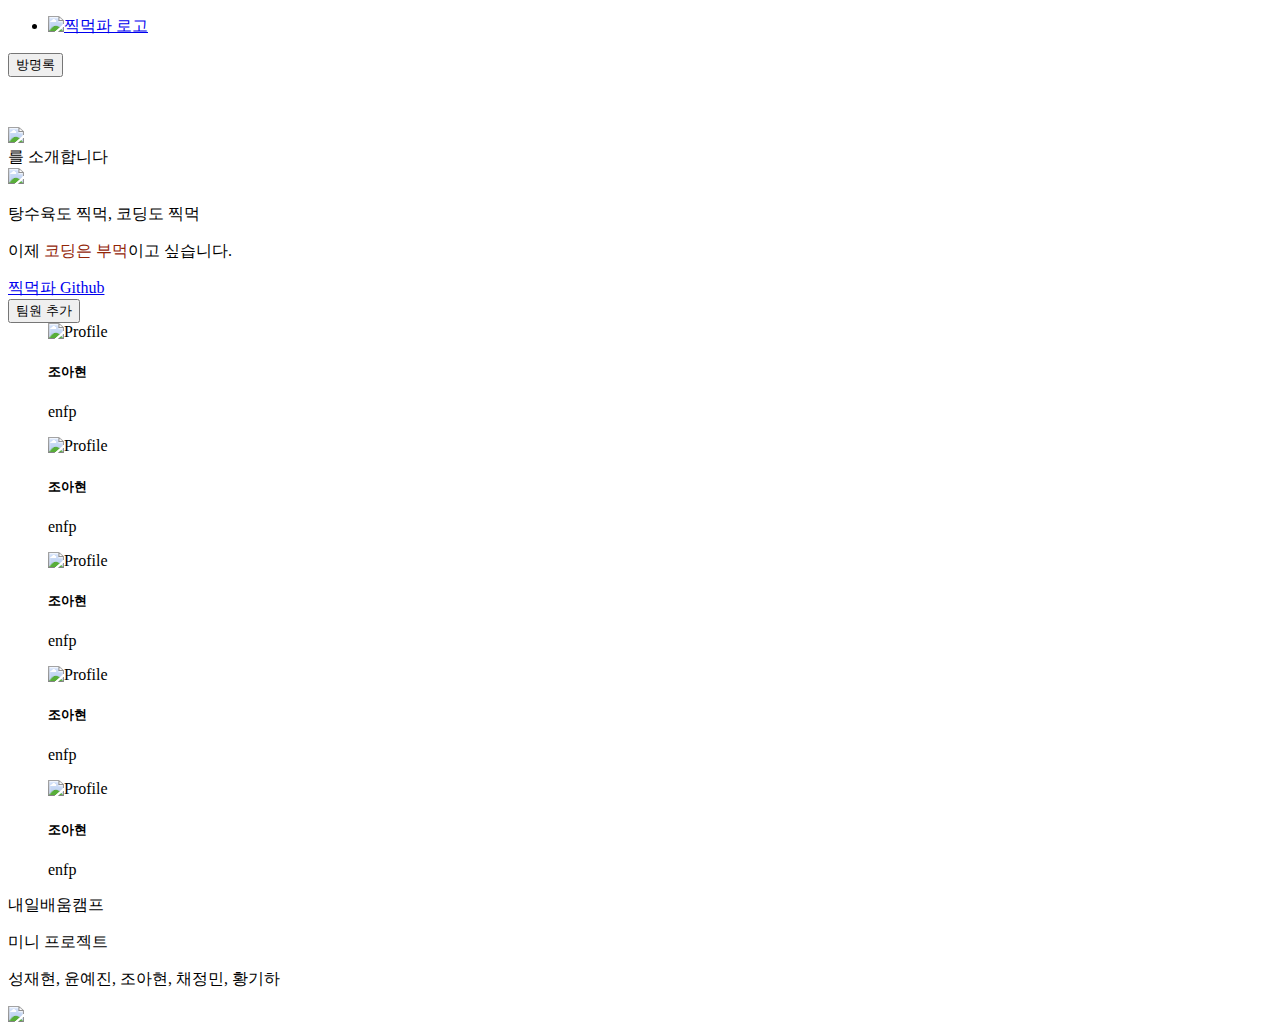
==== index.html @ cd272db6 "팀원 추가버튼 모달: 출력x,  상세정보 모달: 이미지 출력x, 버튼 기능 x" ====
<!DOCTYPE html>
<html lang="en">

<head>
    <meta charset="UTF-8">
    <meta name="viewport" content="width=device-width, initial-scale=1.0">
    <title>Dipping</title>
    <link rel="stylesheet" href="./src/css/common.css" />
    <link rel="stylesheet" href="./src/css/ahyun.css" />

    <link rel="stylesheet" href="./src/css/jeongmin.css" />

    <link href="https://cdn.jsdelivr.net/npm/bootstrap@5.0.2/dist/css/bootstrap.min.css" rel="stylesheet"
        integrity="sha384-EVSTQN3/azprG1Anm3QDgpJLIm9Nao0Yz1ztcQTwFspd3yD65VohhpuuCOmLASjC" crossorigin="anonymous" />
    <script src="https://ajax.googleapis.com/ajax/libs/jquery/3.5.1/jquery.min.js"></script>

    <style>

    </style>


</head>

<body>
    <!-- 본인 js 파일 정리 -->
    <script src="./src/js/ahyun.js"></script>
    <script src="./src/js/jeongmin.js"></script>


    <!-- 헤더 내비게이션 바바 -->
    <header id="header-box" class="d-flex align-items-center justify-content-center py-3 w-100">
        <ul class="nav nav-pills">
            <li id="logo" class="nav-item d-flex justify-content-center">
                <a href="./index.html" class="d-flex justify-content-center">
                    <img src="./asset/찍먹파 로고.png" width="10%" alt="찍먹파 로고">
                </a>
            </li>
        </ul>
        <a href="./members.html" class="d-flex justify-content-center">
            <button id="guest-button">방명록</button>
        </a>
    </header>



    <!-- team 소개 컨테이너너 -->
    <div class="team-container d-flex justify-content-center">
        <div class="p-3 mb-4 bg-body-tertiary rounded-3 position-relative" style="margin-top:50px; ">
            <div>
                <div class="team-introduce">
                    <img src="./asset/찍먹파 로고.png" width="20%">
                    <div class="team-sentence">를 소개합니다</div>
                </div>
                <div class="d-flex align-items-center" style="margin-top: 0px; justify-content: center;">
                    <!-- 이미지 영역 -->
                    <div>
                        <img src="./asset/15조 팀사진.png" class="team-pic">
                    </div>

                    <!-- 이미지 옆 설명 영역 -->
                    <div class="team-info p-3 ms-3" style="align-items: center;">
                        <p>탕수육도 <span class="bold">찍먹</span>, 코딩도 <span class="bold">찍먹</span></p>
                        <p>이제<span class="bold bumeok" style="color: #922507;"> 코딩은 부먹</span>이고 싶습니다.</p>
                        <a href="https://github.com/mo00ai/Dipping" class="github-address ">찍먹파 Github</a>
                    </div>
                </div>
            </div>
        </div>
    </div>







    <!-- 팀원 추가 버튼 -->
    <div class="button-container">
        <button id="team-add">팀원 추가</button>
    </div>
    <!--  추가버튼 클릭시 모달-->
    <div class="modal" id="profileCreateModal">
        <div class="modal-content">

            <!-- 이미지 업로드 영역 -->
            <!-- ✅ 이미지 선택 모달 -->
            <div id="image-select-modal">
                <div class="modal-content">
                    <h3>프로필 카드 작성😊</h3>
                    <button id="upload-btn">사진 업로드</button>
                    <img id="modal-image" src="" alt="">
                </div>
            </div>

            <div class="input-group flex-nowrap">
                <span class="input-group-text" id="addon-wrapping">팀원명</span>
                <input type="text" class="form-control" id="nameInput" placeholder="이름 입력" aria-label="Username"
                    aria-describedby="addon-wrapping">
            </div>

            <div class="input-group flex-nowrap">
                <span class="input-group-text" id="addon-wrapping">MBTI</span>
                <input type="text" class="form-control" id="mbtiInput" placeholder="MBTI 입력" aria-label="Username"
                    aria-describedby="addon-wrapping">
            </div>
            <div class="input-group flex-nowrap">
                <span class="input-group-text" id="addon-wrapping">블로그</span>
                <input type="text" class="form-control" id="blogInput" placeholder="블로그 링크 입력" aria-label="Username"
                    aria-describedby="addon-wrapping">
            </div>
            <div class="input-group flex-nowrap">
                <span class="input-group-text" id="addon-wrapping">포부</span>
                <input type="text" class="form-control" id="planInput" placeholder="포부 입력" aria-label="Username"
                    aria-describedby="addon-wrapping">
            </div>
            <div class="btn-group" role="group" aria-label="Default button group">
                <button type="button" class="btn btn-outline-primary" id="modal_addBtn">추가</button>
                <button type="button" class="btn btn-outline-primary" id="modal_cancelBtn">취소</button>
            </div>

        </div>
    </div>










    <!-- 팀원카드 목록 -->
    <div>
        <div class="container my-5">
            <div class="row row-cols-1 row-cols-sm-2 row-cols-md-3 row-cols-lg-5 g-4"
                style="width:93%; margin-left: 40px;">

                <!-- 카드 -->
                <div class="col">
                    <div class="card text-center shadow-sm p-3 team-card">
                        <img  src="https://news.samsungdisplay.com/wp-content/uploads/2018/08/8.jpg" class="member-image rounded-profile mx-auto d-block" width="100"
                            alt="Profile">
                        <div class="card-body">
                            <h5 class="card-title member-name">조아현</h5>
                            <p class="card-text member-mbti">enfp</p>
                        </div>
                    </div>
                </div>

                <!-- 카드 -->
                <div class="col">
                    <div class="card text-center shadow-sm p-3 team-card">
                        <img src="./asset/팀원프사.png" class="member-image rounded-profile mx-auto d-block" width="100"
                            alt="Profile">
                        <div class="card-body">
                            <h5 class="card-title member-name">조아현</h5>
                            <p class="card-text member-mbti">enfp</p>
                        </div>
                    </div>
                </div>

                <!-- 카드 -->
                <div class="col">
                    <div class="card text-center shadow-sm p-3 team-card">
                        <img src="./asset/팀원프사.png" class="member-image rounded-profile mx-auto d-block" width="100"
                            alt="Profile">
                        <div class="card-body">
                            <h5 class="card-title member-name">조아현</h5>
                            <p class="card-text member-mbti">enfp</p>
                        </div>
                    </div>
                </div>

                <!-- 카드 -->
                <div class="col">
                    <div class="card text-center shadow-sm p-3 team-card">
                        <img src="./asset/팀원프사.png" class="member-image rounded-profile mx-auto d-block" width="100"
                            alt="Profile">
                        <div class="card-body">
                            <h5 class="card-title member-name">조아현</h5>
                            <p class="card-text member-mbti">enfp</p>
                        </div>
                    </div>
                </div>

                <!-- 카드 -->
                <div class="col">
                    <div class="card text-center shadow-sm p-3 team-card">
                        <img src="./asset/팀원프사.png" class="member-image rounded-profile mx-auto d-block" width="100"
                            alt="Profile">
                        <div class="card-body">
                            <h5 class="card-title member-name">조아현</h5>
                            <p class="card-text member-mbti">enfp</p>
                        </div>
                    </div>
                </div>



            </div>
        </div>
    </div>


    <!--  팀원 상세정보 모달 -->
    <div class="modal" id="profileModal">
        <div class="modal-content">
            <button type="button" class="close-btn" id="closeModalBtn" aria-label="Close">닫기</button>

            <img id="modal-image" src="" alt="">

            <div class="input-group flex-nowrap">
                <span class="input-group-text" id="addon-wrapping">팀원명</span>
                <input type="text" class="form-control" placeholder="이름 입력" aria-label="Username"
                    aria-describedby="addon-wrapping">
            </div>

            <div class="input-group flex-nowrap">
                <span class="input-group-text" id="addon-wrapping">MBTI</span>
                <input type="text" class="form-control" placeholder="MBTI 입력" aria-label="Username"
                    aria-describedby="addon-wrapping">
            </div>
            <div class="input-group flex-nowrap">
                <span class="input-group-text" id="addon-wrapping">블로그</span>
                <input type="text" class="form-control" placeholder="블로그 링크 입력" aria-label="Username"
                    aria-describedby="addon-wrapping">
            </div>
            <div class="input-group flex-nowrap">
                <span class="input-group-text" id="addon-wrapping">포부</span>
                <input type="text" class="form-control" placeholder="포부 입력" aria-label="Username"
                    aria-describedby="addon-wrapping">
            </div>
            <div class="btn-group" role="group" aria-label="Default button group">
                <button type="button" class="btn btn-outline-primary" id="modal_updateBtn">수정</button>
                <button type="button" class="btn btn-outline-primary" id="modal_deleteBtn">삭제</button>
            </div>
        </div>
    </div>



    <!-- footer -->
    <footer id="footer-box"
        class="d-flex flex-wrap justify-content-between my-4 align-items-center py-3 border-top w-100"
        style="margin-bottom: 0px;">

        <div class="col-md-4 ms-3">
            <p class="mb-0 text-body-secondary footer-p ms-3">내일배움캠프</p>
            <p class="mb-0 text-body-secondary footer-p ms-3">미니 프로젝트</p>
            <p class="mb-0 text-body-secondary footer-p ms-3">성재현, 윤예진, 조아현, 채정민, 황기하</p>
        </div>

        <a href=""
            class="col-md-4 d-flex align-items-center justify-content-center mb-3 mb-md-0 me-md-auto link-body-emphasis text-decoration-none">
            <img src="./asset/찍먹파 로고.png" id="footer-image" width="25%">
        </a>
    </footer>




</body>

</html>
---- src/css/jeongmin.css ----
.modal {
    position: fixed;
    display: none;
    justify-content: center;
    top: 50%;
    left: 50%;
    transform: translate(-50%, -50%);

    width: 500px;
    height: 605px;

    background-color: rgba(0, 0, 0, 0.4);
    display: none;
    justify-content: center;
    align-items: center;
}
#profileModal{
    position: fixed;
    display: none;
    justify-content: center;
    top: 50%;
    left: 50%;
    transform: translate(-50%, -50%);

    width: 500px;
    height: 650px;

    background-color: rgba(0, 0, 0, 0.4);
    display: none;
    justify-content: center;
    align-items: center;
}
#modal-image {
    width: 300px;
    height: 300px;
    border-radius: 50%;
    /* ✅ 원형으로 만들기 */

    object-fit: cover;
    display: block;
    margin: 0 auto;
    margin-bottom: 10px;
    /* 중앙 정렬 */
}

/* input-group-text의 고정 너비 설정 */
.input-group-text {
    min-width: 80px;
    padding: 15px;

    background-color: #eecb86;
    color: black;
    text-align: center;
    display: flex;
    /* Flexbox로 요소를 정렬 */
    align-items: center;
    /* 수직 가운데 정렬 */
    justify-content: center;
    /* 수평 가운데 정렬 */
}
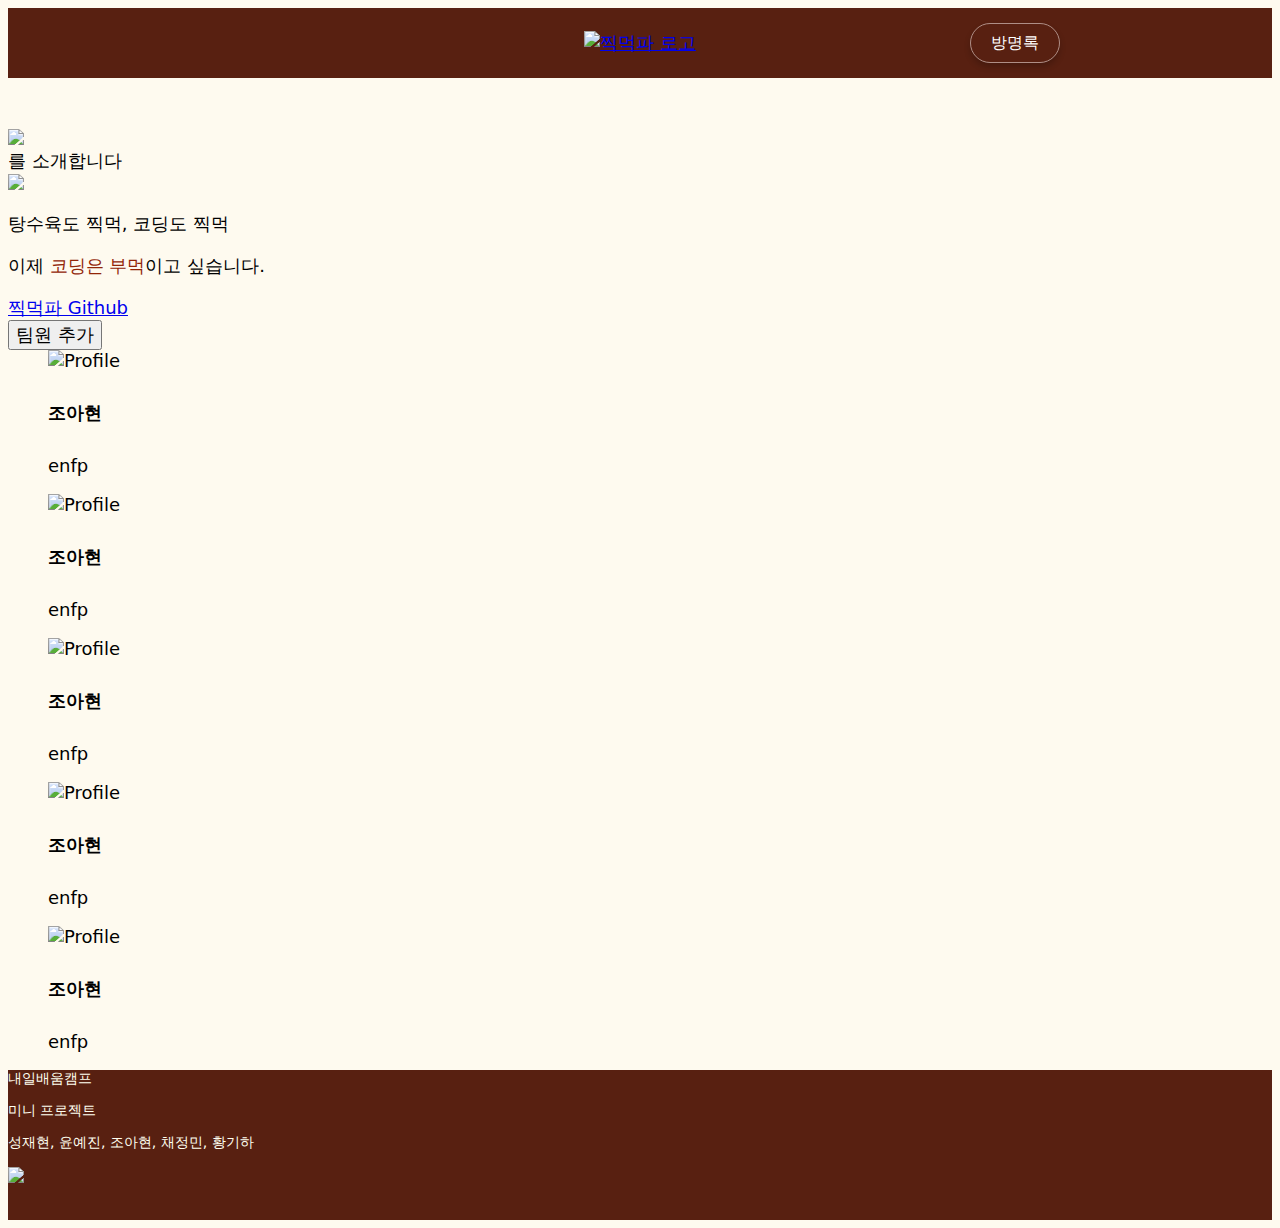
==== commit eedc4770: "회원가입 모달 css 해결" ====
--- a/index.html
+++ b/index.html
@@ -139,8 +139,8 @@
                 <!-- 카드 -->
                 <div class="col">
                     <div class="card text-center shadow-sm p-3 team-card">
-                        <img  src="https://news.samsungdisplay.com/wp-content/uploads/2018/08/8.jpg" class="member-image rounded-profile mx-auto d-block" width="100"
-                            alt="Profile">
+                        <img src="https://news.samsungdisplay.com/wp-content/uploads/2018/08/8.jpg"
+                            class="member-image rounded-profile mx-auto d-block" width="100" alt="Profile">
                         <div class="card-body">
                             <h5 class="card-title member-name">조아현</h5>
                             <p class="card-text member-mbti">enfp</p>
--- a/src/css/common.css
+++ b/src/css/common.css
@@ -0,0 +1,85 @@
+@import url("https://cdn.jsdelivr.net/gh/orioncactus/pretendard@v1.3.9/dist/web/variable/pretendardvariable.min.css");
+
+* {
+    font-family: "Pretendard Variable", Pretendard, -apple-system, BlinkMacSystemFont, system-ui, Roboto, "Helvetica Neue", "Segoe UI", "Apple SD Gothic Neo", "Noto Sans KR", "Malgun Gothic", "Apple Color Emoji", "Segoe UI Emoji", "Segoe UI Symbol", sans-serif;
+    font-size: 18px;
+}
+
+body {
+    background-color: #fefaef !important;
+}
+
+#header-box ul {
+    display: flex;
+    justify-content: center;
+    align-items: center;
+    padding: 0;
+    margin: 0;
+}
+
+#header-box li {
+    list-style: none;
+}
+
+
+#header-box {
+    background-color: #582011;
+
+    display: flex !important;
+    align-items: center !important;
+    justify-content: center !important;
+    height: 70px;
+
+}
+
+#footer-box {
+    background-color: #582011;
+    color: ivory;
+    height: 150px;
+
+}
+
+.footer-p {
+    font-size: 14px;
+
+}
+
+#footer-button {
+    background-color: ivory;
+    color: brown;
+}
+
+
+#guest-button {
+
+    position: absolute;
+    right: 20px;
+
+    height: 40px;
+
+    border: 1px solid #af8e86 !important;
+
+    /* 화면 오른쪽에서 20px */
+    background-color: #582011;
+    /* 버튼 색상 */
+    color: white;
+    border: none;
+    padding: 0px 20px;
+    font-size: 16px;
+    border-radius: 50px;
+    cursor: pointer;
+    box-shadow: 0px 4px 6px rgba(0, 0, 0, 0.2);
+    transition: all 0.3s ease;
+    /* 부드러운 애니메이션 효과 */
+    z-index: 1000;
+    /* 다른 요소 위에 배치 */
+    margin-right: 200px;
+    margin-top: -20px;
+}
+
+#guest-button:hover {
+    background-color: #7a2f16;
+    /* 마우스 올렸을 때 색 변경 */
+    transform: scale(1.1);
+    /* 버튼 크기 1.1배 확대 */
+}--- a/src/css/jeongmin.css
+++ b/src/css/jeongmin.css
@@ -13,8 +13,10 @@
     display: none;
     justify-content: center;
     align-items: center;
+
 }
-#profileModal{
+
+#profileModal {
     position: fixed;
     display: none;
     justify-content: center;
@@ -30,6 +32,24 @@
     justify-content: center;
     align-items: center;
 }
+
+#profileCreateModal {
+    position: fixed;
+    display: none;
+    justify-content: center;
+    top: 50%;
+    left: 50%;
+    transform: translate(-50%, -50%);
+
+    width: 500px;
+    height: 650px;
+
+    background-color: rgba(0, 0, 0, 0.4);
+    display: none;
+    justify-content: center;
+    align-items: center;
+}
+
 #modal-image {
     width: 300px;
     height: 300px;
@@ -57,4 +77,4 @@
     /* 수직 가운데 정렬 */
     justify-content: center;
     /* 수평 가운데 정렬 */
-}
+}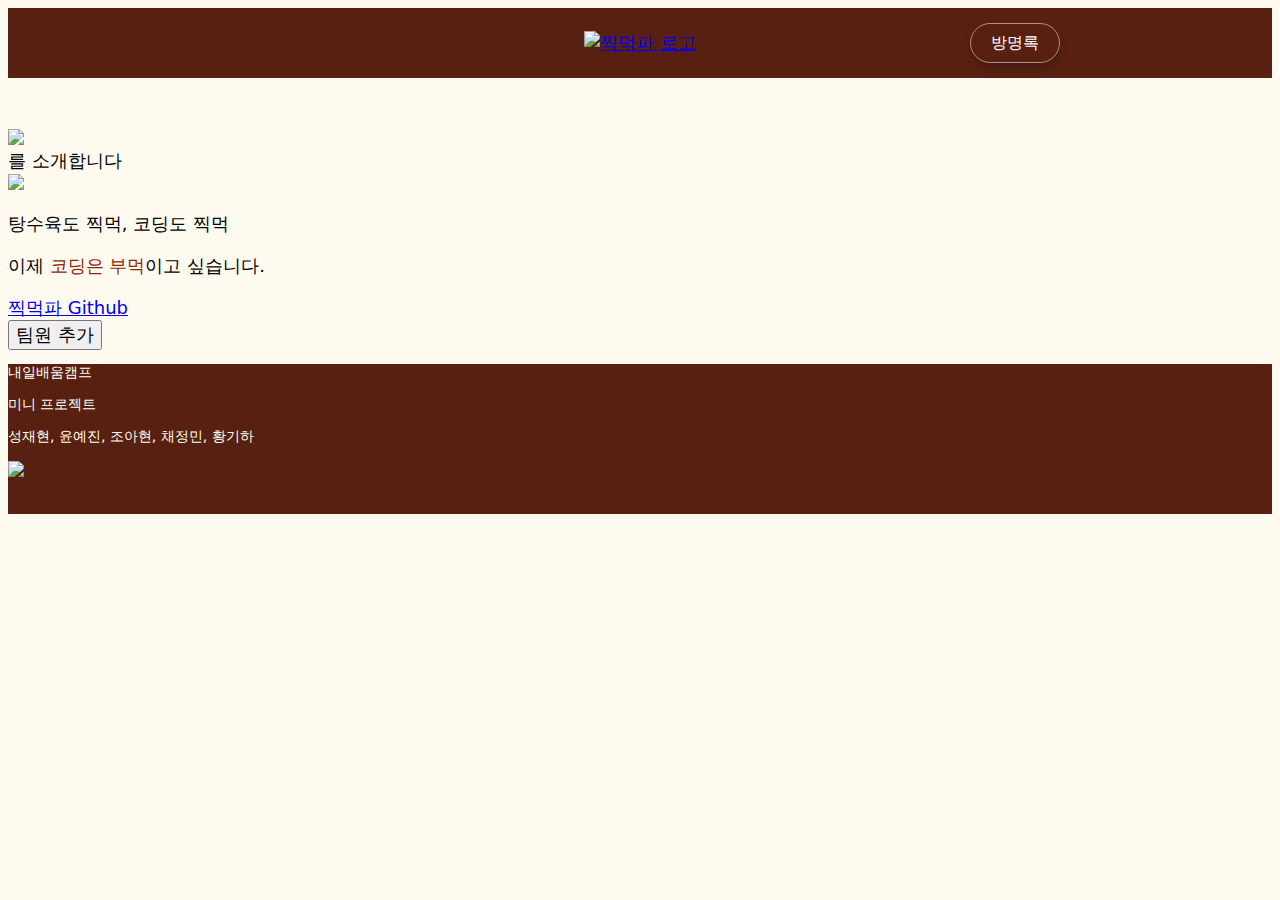
==== commit 9aea3ca5: "Fix: index 페이지 더미 데이터 삭제" ====
--- a/index.html
+++ b/index.html
@@ -24,7 +24,7 @@
 <body>
     <!-- 본인 js 파일 정리 -->
     <script src="./src/js/ahyun.js"></script>
-    <script src="./src/js/jeongmin.js"></script>
+    <script type="module" src="./src/js/jeongmin.js"></script>
 
 
     <!-- 헤더 내비게이션 바바 -->
@@ -135,69 +135,7 @@
         <div class="container my-5">
             <div class="row row-cols-1 row-cols-sm-2 row-cols-md-3 row-cols-lg-5 g-4"
                 style="width:93%; margin-left: 40px;">
-
-                <!-- 카드 -->
-                <div class="col">
-                    <div class="card text-center shadow-sm p-3 team-card">
-                        <img src="https://news.samsungdisplay.com/wp-content/uploads/2018/08/8.jpg"
-                            class="member-image rounded-profile mx-auto d-block" width="100" alt="Profile">
-                        <div class="card-body">
-                            <h5 class="card-title member-name">조아현</h5>
-                            <p class="card-text member-mbti">enfp</p>
-                        </div>
-                    </div>
-                </div>
-
-                <!-- 카드 -->
-                <div class="col">
-                    <div class="card text-center shadow-sm p-3 team-card">
-                        <img src="./asset/팀원프사.png" class="member-image rounded-profile mx-auto d-block" width="100"
-                            alt="Profile">
-                        <div class="card-body">
-                            <h5 class="card-title member-name">조아현</h5>
-                            <p class="card-text member-mbti">enfp</p>
-                        </div>
-                    </div>
-                </div>
-
-                <!-- 카드 -->
-                <div class="col">
-                    <div class="card text-center shadow-sm p-3 team-card">
-                        <img src="./asset/팀원프사.png" class="member-image rounded-profile mx-auto d-block" width="100"
-                            alt="Profile">
-                        <div class="card-body">
-                            <h5 class="card-title member-name">조아현</h5>
-                            <p class="card-text member-mbti">enfp</p>
-                        </div>
-                    </div>
-                </div>
-
-                <!-- 카드 -->
-                <div class="col">
-                    <div class="card text-center shadow-sm p-3 team-card">
-                        <img src="./asset/팀원프사.png" class="member-image rounded-profile mx-auto d-block" width="100"
-                            alt="Profile">
-                        <div class="card-body">
-                            <h5 class="card-title member-name">조아현</h5>
-                            <p class="card-text member-mbti">enfp</p>
-                        </div>
-                    </div>
-                </div>
-
-                <!-- 카드 -->
-                <div class="col">
-                    <div class="card text-center shadow-sm p-3 team-card">
-                        <img src="./asset/팀원프사.png" class="member-image rounded-profile mx-auto d-block" width="100"
-                            alt="Profile">
-                        <div class="card-body">
-                            <h5 class="card-title member-name">조아현</h5>
-                            <p class="card-text member-mbti">enfp</p>
-                        </div>
-                    </div>
-                </div>
-
-
-
+            <!-- 카드 -->
             </div>
         </div>
     </div>
@@ -213,23 +151,23 @@
             <div class="input-group flex-nowrap">
                 <span class="input-group-text" id="addon-wrapping">팀원명</span>
                 <input type="text" class="form-control" placeholder="이름 입력" aria-label="Username"
-                    aria-describedby="addon-wrapping">
+                    aria-describedby="addon-wrapping" id="nameUpdate">
             </div>
 
             <div class="input-group flex-nowrap">
                 <span class="input-group-text" id="addon-wrapping">MBTI</span>
                 <input type="text" class="form-control" placeholder="MBTI 입력" aria-label="Username"
-                    aria-describedby="addon-wrapping">
+                    aria-describedby="addon-wrapping" id="mbtiUpdate">
             </div>
             <div class="input-group flex-nowrap">
                 <span class="input-group-text" id="addon-wrapping">블로그</span>
                 <input type="text" class="form-control" placeholder="블로그 링크 입력" aria-label="Username"
-                    aria-describedby="addon-wrapping">
+                    aria-describedby="addon-wrapping" id="blogUpdate">
             </div>
             <div class="input-group flex-nowrap">
                 <span class="input-group-text" id="addon-wrapping">포부</span>
                 <input type="text" class="form-control" placeholder="포부 입력" aria-label="Username"
-                    aria-describedby="addon-wrapping">
+                    aria-describedby="addon-wrapping" id="planUpdate">
             </div>
             <div class="btn-group" role="group" aria-label="Default button group">
                 <button type="button" class="btn btn-outline-primary" id="modal_updateBtn">수정</button>
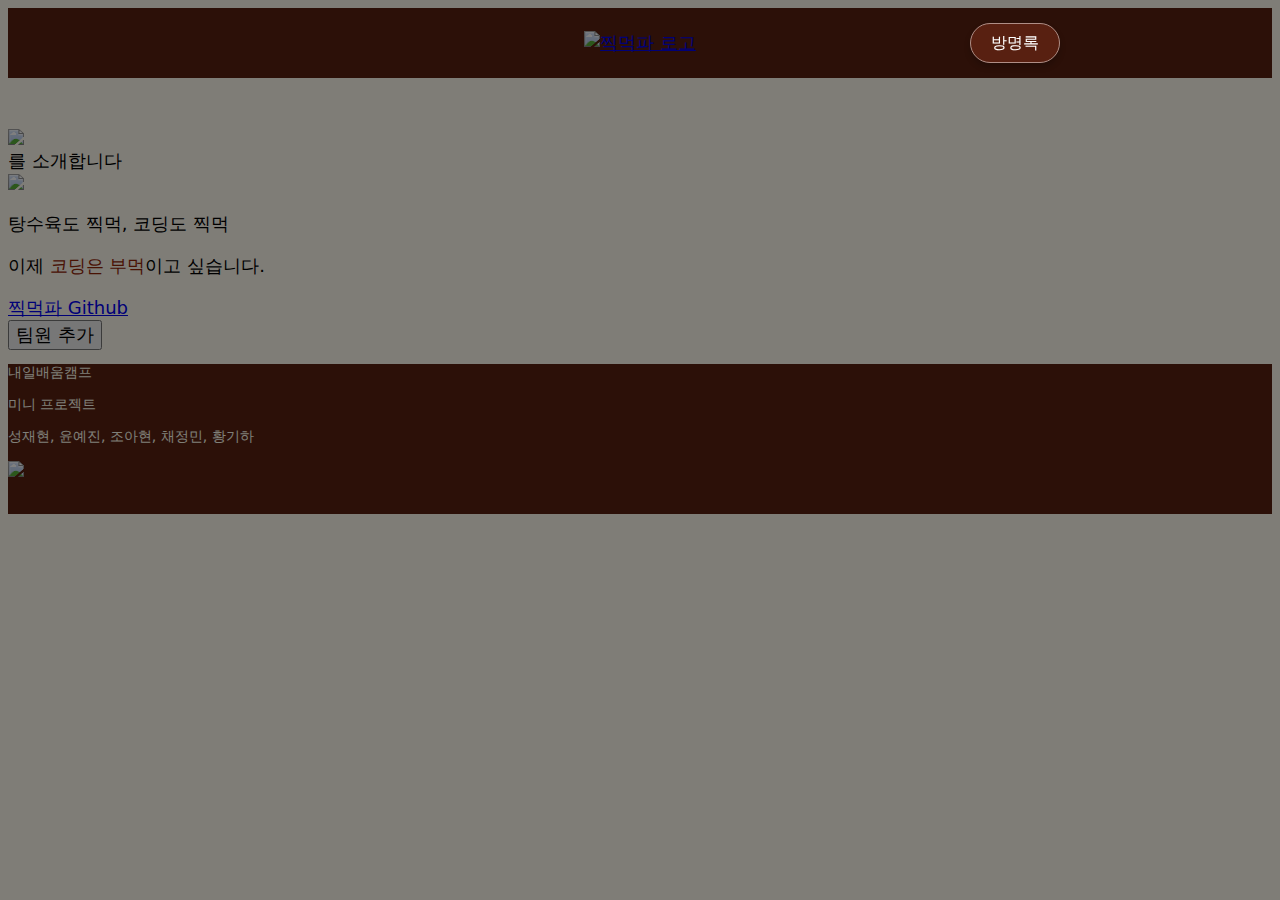
==== commit 084614d7: "Fix: 프로필 업로드 버튼 -> 프로필 사진 바꾸기 버튼" ====
--- a/index.html
+++ b/index.html
@@ -15,7 +15,30 @@
     <script src="https://ajax.googleapis.com/ajax/libs/jquery/3.5.1/jquery.min.js"></script>
 
     <style>
-
+        .fullscreen-div {
+            position: fixed;
+            /* 화면 전체를 덮도록 설정 */
+            top: 0;
+            left: 0;
+            width: 100vw;
+            height: 100vh;
+
+            background-color: rgba(0, 0, 0, 0.5);
+
+            display: flex;
+            align-items: center;
+            justify-content: center;
+            color: white;
+            font-size: 2rem;
+
+            z-index: 200;
+
+            pointer-events: none;
+        }
+
+        .display-none {
+            display: none;
+        }
     </style>
 
 
@@ -26,6 +49,9 @@
     <script src="./src/js/ahyun.js"></script>
     <script type="module" src="./src/js/jeongmin.js"></script>
 
+    <!-- 모달 백그라운드 검게 -->
+    <div class="fullscreen-div " id="fullScreen">
+    </div>
 
     <!-- 헤더 내비게이션 바바 -->
     <header id="header-box" class="d-flex align-items-center justify-content-center py-3 w-100">
@@ -87,8 +113,8 @@
             <div id="image-select-modal">
                 <div class="modal-content">
                     <h3>프로필 카드 작성😊</h3>
-                    <button id="upload-btn">사진 업로드</button>
-                    <img id="modal-image" src="" alt="">
+                    <button id="upload-btn">프로필 사진 바꾸기</button>
+                    <img class="modal-image" id="modal-update-image" src="" alt="">
                 </div>
             </div>
 
@@ -135,7 +161,7 @@
         <div class="container my-5">
             <div class="row row-cols-1 row-cols-sm-2 row-cols-md-3 row-cols-lg-5 g-4"
                 style="width:93%; margin-left: 40px;">
-            <!-- 카드 -->
+                <!-- 카드 -->
             </div>
         </div>
     </div>
@@ -146,7 +172,7 @@
         <div class="modal-content">
             <button type="button" class="close-btn" id="closeModalBtn" aria-label="Close">닫기</button>
 
-            <img id="modal-image" src="" alt="">
+            <img class="modal-image" id="modal-profile-image" src="" alt="">
 
             <div class="input-group flex-nowrap">
                 <span class="input-group-text" id="addon-wrapping">팀원명</span>
